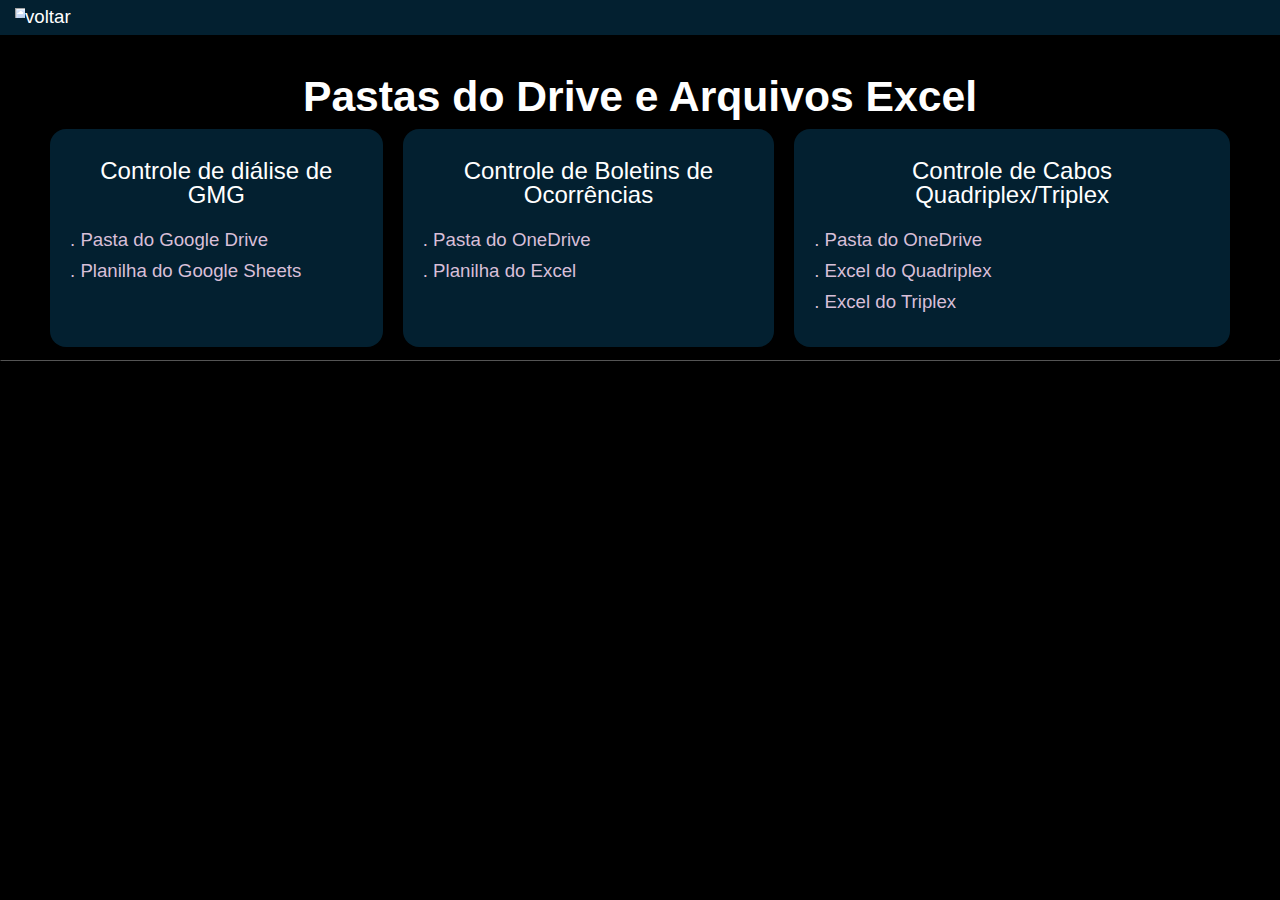
==== excel-drives/index.html @ e7276bd5 "Add files via upload" ====
<!DOCTYPE html>
<html lang="pt-br">
    <head>
        <meta charset="UTF-8">
        <meta name="viewport" content="width=device-width, initial-scale=1.0">
        <link rel="stylesheet" href="../reset.css">
        <link rel="stylesheet" href="excel-drives_styles.css">
        <title>Document</title>
        <style>
            .card-link::before {content: ".   ";}
        </style>
    </head>
    <body>
        <header>
            <div class="flex" style="display: flex; vertical-align: center;">
                <img src="/icons/arrow-left-solid.svg" alt="seta de voltar"
                    width="10px" height="10px">
                <a id="back-button" target="_parent">voltar</a>
            </div>
        </header>
        <main>
            <section class="excel-drive">
                <h1>
                    Pastas do Drive e Arquivos Excel
                </h1>
                <ul>
                    <li>
                        <h2 class="card-title">Controle de diálise de GMG</h2>
                        <a class="card-link" href="https://drive.google.com/drive/folders/1g07tw4D6oR5cPWLDXR7Gd5A_MhvOGG2H" target="_blank">Pasta do Google Drive</a>
                        <a class="card-link" target="_blank" href="https://docs.google.com/spreadsheets/d/1HxPrJi_qjd3GEdbnrtWKcoRjGz8SPPaB/edit?usp=drive_web&ouid=111860624384939014563&rtpof=true">Planilha do Google Sheets</a>
                    </li>
                    <li>
                        <h2 class="card-title">Controle de Boletins de Ocorrências</h2>
                        <a class="card-link" target="_blank" href="https://1drv.ms/f/s!AjwQF_Mm6zn5gRc2tq6hD1qHvGVW?e=2MYCHQ">Pasta do OneDrive</a>
                        <a class="card-link" target="_blank" href="https://1drv.ms/x/s!AjwQF_Mm6zn5gRVgGY0zFUoOShgg?e=bEdxvW">Planilha do Excel</a>
                    </li>
                    <li>
                        <h2 class="card-title">Controle de Cabos Quadriplex/Triplex</h2>
                        <a class="card-link" target="_blank" href="https://1drv.ms/f/s!AjwQF_Mm6zn5hH1oVtXoBEwlMOFi?e=uZhiEm">Pasta do OneDrive</a>
                        <a class="card-link" target="_blank" href="https://1drv.ms/x/s!AjwQF_Mm6zn5hH79u5kG0z_sKOXF?e=IQSi0x">Excel do Quadriplex</a>
                        <a class="card-link" target="_blank" href="https://1drv.ms/x/s!AjwQF_Mm6zn5hQIk3S5OVo-R8TZd?e=ncadR9">Excel do Triplex</a>
                    </li>
                </ul>
            </section>
            <hr style="border-width: 1px; border-color: #000000">
        </main>
        <script src="/global_scripts.js"></script>
    </body>
</html>
---- excel-drives/excel-drives_styles.css ----
header {
    background-color: #032030;
    color: white;
    padding: 8px 15px;
}

#back-button {
    transition: 100ms;
    font-size: 14pt;
    color: white;
}

#back-button:visited {
    color: white;
}

#back-button:hover {
    transform: scale(1.05);
}

#back-button:active {
    transform: scale(0.95);
}

h1 {
    margin-top: 40px;
    font-weight: 600;
    font-size: 32pt;
    text-align: center;
}

a {
    color: white;
    text-decoration: none;
}

ul {
    color: white;
    margin: 12px 0;
    padding: 0 50px;
    column-gap: 20px;
    row-gap: 20px;
    display: grid;
    grid-template-areas: "a b c";
    text-align: center;
    vertical-align: top;
}

li {
    display: flex;
    justify-content: top;
    vertical-align: top;
    height: auto;
    flex-direction: column;
    background-color: #032030;
    padding: 30px 20px 0 20px;
    border-radius: 16px;
    transition: 100ms ease-in-out;
    border: 0 solid black;
}

.card-title {
    font-size: 18pt;
    margin-bottom: 12px;
}

.card-link {
    text-align: left;
    transition: 150ms ease-in-out;
    font-size: 14pt;
    color: thistle;
    margin-top: 12px;
}

.card-link:last-child {
    margin-bottom: 36px;
}

.card-link:hover {
    color: white;
    transform: translateX(5px);
}

.card-link:active {
    color: white;
    transform: translateX(5px);
}
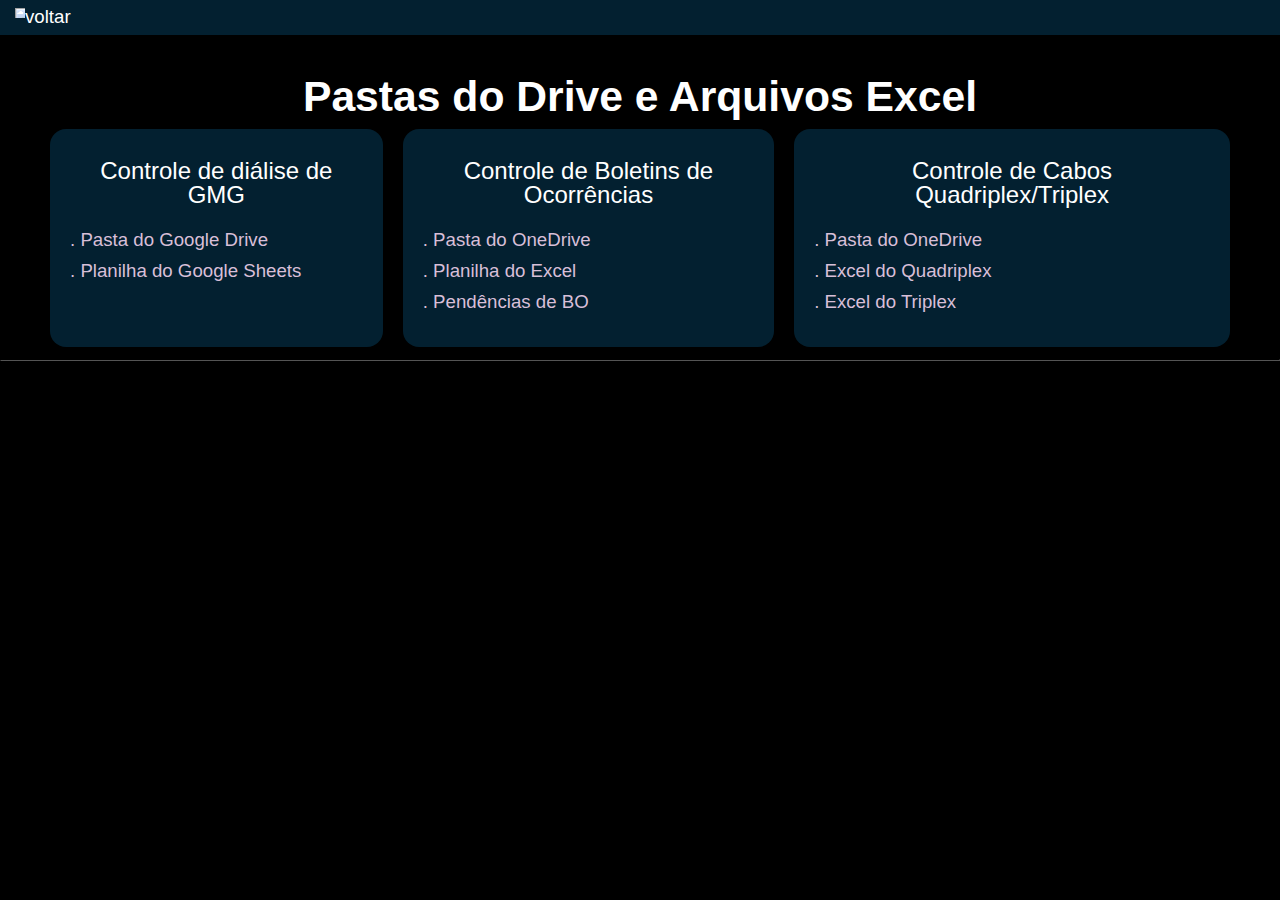
==== commit a42a50e8: "Update index.html" ====
--- a/excel-drives/index.html
+++ b/excel-drives/index.html
@@ -33,6 +33,7 @@
                         <h2 class="card-title">Controle de Boletins de Ocorrências</h2>
                         <a class="card-link" target="_blank" href="https://1drv.ms/f/s!AjwQF_Mm6zn5gRc2tq6hD1qHvGVW?e=2MYCHQ">Pasta do OneDrive</a>
                         <a class="card-link" target="_blank" href="https://1drv.ms/x/s!AjwQF_Mm6zn5gRVgGY0zFUoOShgg?e=bEdxvW">Planilha do Excel</a>
+                        <a class="card-link" target="_blank" href="https://1drv.ms/x/s!AjwQF_Mm6zn5hRgrwaIpr_MEfzYV?e=1jpcdN">Pendências de BO</a>
                     </li>
                     <li>
                         <h2 class="card-title">Controle de Cabos Quadriplex/Triplex</h2>
@@ -46,4 +47,4 @@
         </main>
         <script src="/global_scripts.js"></script>
     </body>
-</html>+</html>
